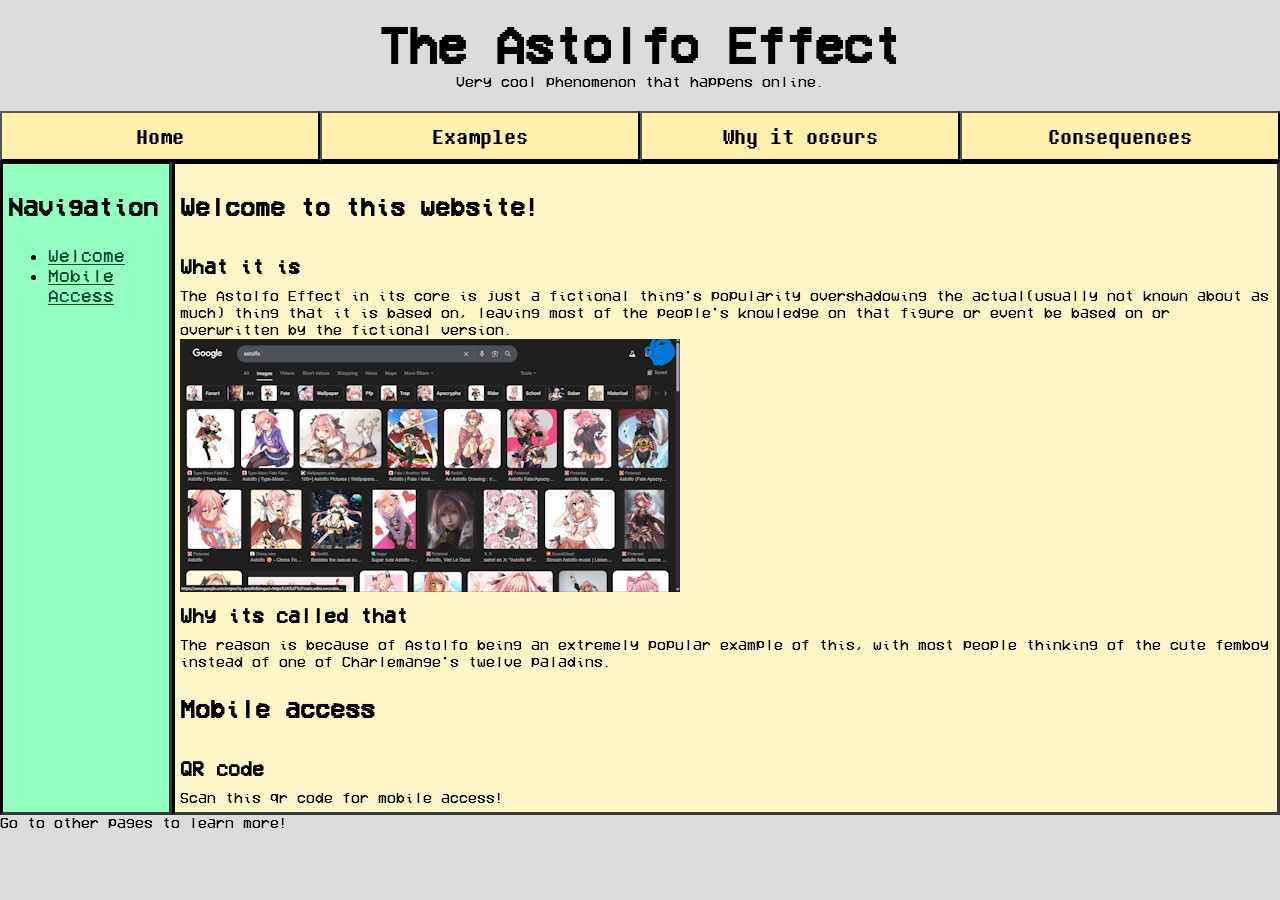
==== index.html @ c59fe976 "Add files via upload" ====
<!DOCTYPE html>
<html lang="en">
<head>
    <!--All the stuff in the head, like charset, viewport, title,and the js and css linking-->
    <meta charset="UTF-8">
    <meta name="viewport" content="width=device-width, initial-scale=1.0">
    <title>The Astolfo Effect</title>
    <link rel="stylesheet" href=" css/style.css">
    <script src="js/main.js" defer></script>
</head>
<body>
    <!--header-->
    <header>
        <h1>The Astolfo Effect</h1>
        <p>Very cool phenomenon that happens online.</p>
    </header>
    <!--buttons with ids to help navigate between the subtopics-->
    <nav class="pagenav">
        <button id="indexbtn">Home</button>
        <button id="examplesbtn">Examples</button>
        <button id="whybtn">Why it occurs</button>
        <button id="consequencesbtn">Consequences</button>
    </nav>
    <!--flex box to further split up the main in the nav in the main and the content-->
    <main class="mainflex">
        <!--main navigation where all the anchors are at-->
        <nav class="main navi">
                <h2>Navigation</h2>
                <!--unordered list to organise the anchors-->
                <ul>
                    <div class="indexnav">
                        <li><a href="#welcome">Welcome</a></li>
                        <li><a href="#mobile">Mobile Access</a></li> 
                    </div>
                    <div class="examplesnav">
                        <li><a href="#games">Games</a></li>
                        <li><a href="#shows">Media</a></li>
                        <li><a href="#minigame">Minigame</a></li>
                    </div>
                    <div class="whynav">
                        <li><a href="#things">Based off the same things</a></li>
                    </div>
                    <div class="consequencesnav">
                        <li><a href="#bad">Bad Consequences</a></li>
                        <li><a href="#good">Good Consequences</a></li>
                    </div>
                </ul>
                
        </nav> 
        <!--All the content-->
        <div class="main content">
            <!--just normal content here-->
            <div class="indexcontent">
                <section id="welcome">
                    <h2>Welcome to this website!</h2>
                    <article>
                        <h3>What it is</h3>
                        <p>The Astolfo Effect in its core is just a fictional thing's popularity overshadowing the actual(usually not known about as much) thing that it is based on, leaving most of the people's knowledge on that figure or event be based on or overwritten by the fictional version.</p>
                    </article>
                    <img alt="Astolfo Search" src="images/astolfo_search.png">
                    <article>
                        <h3>Why its called that</h3>
                        <p>The reason is because of Astolfo being an extremely popular example of this, with most people thinking of the cute femboy instead of one of Charlemange's twelve paladins.</p>
                    </article>
                </section>
                <section id="mobile">
                    <h2>Mobile access</h2>
                    <article>
                        <h3>QR code</h3>
                        <p>Scan this qr code for mobile access!</p>
                    </article>
                </section>
            </div>
            <div class="examplescontent">
                <section id="games">
                    <h2>Games</h2>
                    <!--examples article for this and the other articles are used for flexbox so i can split the coverart for the media and the words-->
                    <article class="examplesarticle">
                        <div class="series">
                            <h3>Fate/Grand Order</h3>
                            <p>Fate/Grand Order is a series with characters mostly based on historical and mythological figures, so a lot of less popular historical figures have been subject to the effect, for example, Astolfo, the character this is all named after being turned into a crazy femboy where he originally was a member of Charlemange's Twelve Paladins. Below are some more images of characters that have been impacted by the effect.</p>
                            <!--details and summary to hide and show the characters so as to not clog up the page too much when the browser does not want it-->
                            <details>
                                <summary>Characters</summary>
                                <!--ordered list to organise characters, using css sprites here since I will be reusing them for minigame so might as well cut down on storage-->
                                <ol>
                                    <li><img class="astolfo"><h3>Astolfo</h3></li>
                                    <li><img class="eresh"><h3>Ereshkigal</h3></li>
                                    <li><img class="gil"><h3>Gilgamesh</h3></li>
                                    <li><img class="douman"><h3>Ashiya Douman</h3></li>
                                </ol>
                            </details>    
                        </div>
                        <img alt="Fate/Grand Order" src="images/fgo.png" class="cover">
                    </article>
                    <!--examples article for this and the other articles are used for flexbox so i can split the coverart for the media and the words-->
                    <article class="examplesarticle">
                        <img alt="Limbus Company" src="images/limbus.png" class="cover">
                        <div class="series">
                            <h3>Limbus Company</h3>
                            <p>Limbus Company is a series made by Project Moon, with most of the characters being based on book characters, hence leading to most fans seeing the characters as their Limbus selves, rather than the actual characters they are based on.</p>
                            <!--details and summary to hide and show the characters so as to not clog up the page too much when the browser does not want it-->
                            <details>
                                <summary>Characters</summary>
                                <!--ordered list to organise characters, using css sprites here since I will be reusing them for minigame so might as well cut down on storage-->
                                <ol>
                                    <li><img class="yisang"><h3>Yi Sang</h3></li>
                                    <li><img class="sinclair"><h3>Sinclair</h3></li>
                                </ol>
                            </details>
                        </div>
                    </article>
                    <!--examples article for this and the other articles are used for flexbox so i can split the coverart for the media and the words-->
                    <article class="examplesarticle">
                        <div class="series">
                            <h3>Devil May Cry</h3>
                            <p>Devil May Cry is a character action game with characters based on the Divine Comedy, by Dante Alighieri. The main character is named Dante, after the poet himself, and his brother is named Vergil, a reference to Virgil, Dante's guide through hell. However, due to the massive popularity of Devil May Cry, it outshines the Divine Comedy for those not very interested in literature.</p>
                            <!--details and summary to hide and show the characters so as to not clog up the page too much when the browser does not want it-->
                            <details>
                                <summary>Characters</summary>
                                <!--ordered list to organise characters, using css sprites here since I will be reusing them for minigame so might as well cut down on storage-->
                                <ol>
                                    <li><img class="dante"><h3>Dante</h3></li>
                                    <li><img class="vergil"><h3>Vergil</h3></li>
                                </ol>
                            </details>
                        </div>
                        <img alt="Devil May Cry 5" src="images/dmc5.png" class="cover">
                    </article>
                </section>
                <section id="shows">
                    <h2>Anime/Shows/Movies</h2>
                    <!--examples article for this and the other articles are used for flexbox so i can split the coverart for the media and the words-->
                    <article class="examplesarticle">
                        <img alt="Uma Musume" src="images/uma.png" class="cover">
                        <div class="series">
                            <h3>Uma Musume</h3>
                            <p>Uma Musume is a series where the humanoid horsegirls enter a school for horsegirls to train racing. The horsegirls in this series is based on and named after real life racehorses, with their personalities, designs and characterisations all being based on their real life counterparts.</p>
                            <!--details and summary to hide and show the characters so as to not clog up the page too much when the browser does not want it-->
                            <details>
                                <summary>Characters</summary>
                                <!--ordered list to organise characters, using css sprites here since I will be reusing them for minigame so might as well cut down on storage-->
                                <ol>
                                    <li><img class="goldshi"><h3>Gold Ship</h3></li>
                                    <li><img class="haru"><h3>Haru Urara</h3></li>
                                    <li><img class="teio"><h3>Tokai Teio</h3></li>
                                </ol>
                            </details>
                        </div>
                    </article>
                    <!--examples article for this and the other articles are used for flexbox so i can split the coverart for the media and the words-->
                    <article class="examplesarticle">
                        <div class="series">
                            <h3>300</h3>
                            <p>This movie is a retelling of the Battle of Thermopylae, where Leonidas of Sparta led 300 men into a battle where they are outmatched and won via different methods. This movie contributes to the Astolfo Effect because of the portrayal of Leonidas, where the movie took some liberties and this is how most people learnt about the legend in the first place.</p>
                            <!--details and summary to hide and show the characters so as to not clog up the page too much when the browser does not want it-->
                            <details>
                                <summary>Characters</summary>
                                <!--ordered list to organise characters, using css sprites here since I will be reusing them for minigame so might as well cut down on storage-->
                                <ol>
                                    <li><img class="leonidas"><h3>Leonidas</h3></li>
                                </ol>
                            </details>
                        </div>
                        <img alt="300 Movie" src="images/poster300.png" class="cover">
                    </article>
                </section>
                <section id="minigame">
                    <h2>Minigame!</h2>
                    <h3>Input Your Name Here:</h3>
                    <!--text input to input name so that the like past quiz history can show-->
                    <input type="text" id="nameinput">
                    <h3>Difficulty</h3>
                    <!--difficult drop down to pick difficulty-->
                    <select id="difficulty">
                        <option value="1">Easy</option>
                        <option value="2">Medium</option>
                        <option value="3">Hard</option>
                    </select>
                    <br>
                    <!--Start game button-->
                    <button id="gamestartbtn">Start Game</button>
                    <!--An area for minigames, this div in css has width and height so it kind of acts like a "game zone"-->
                    <div class="minigamearea">
                        <!--score and timer ui-->
                        <div id="score">Score:</div>
                        <div id="timer">0</div>
                        <h3>Who is this?</h3>
                        <!--image where i will add css sprites onto it by adding and removing sprite classes to ask which charcter is it-->
                        <img id="gameqn">
                        <!--div where i will appendchild in js to create the randomised options-->
                        <div id="minigameoptions">
                        </div>
                    </div>
                    <h2>History</h2>
                    <!--div where i put past run names and scores here-->
                    <div id="history"></div>
                </section>
            </div>
            <div class="whycontent">
                <section id="things">
                    <!--not much content here sadly so nothing to talk about-->
                    <h2>Based off the same things</h2>
                    <article>
                        <h3>Famous historical figures</h3>
                        <p>A lot of media are retellings of famous historical events of myths, or the fact that a lot of characters are based on said historical figures too. Thus when such series starts talking about less popular historical figures with less depictions of them beforehand, the series could end up overshadowing the original figure's popularity or the search engines would prefer the fictional character over the actual historical figure. Thus as a result this would lead to the effect taking place. This can also happen when extremely popular series take on figures as the massive fanbase can eventually flood out the mainstream all of their content.</p>
                    </article>
                    <article>
                        <h3>Mythological Creatures</h3>
                        <p>Some real life mythological creatures also are not immune to that. A lot of games like to base off said creatures while making their monsters or races, leading to the original intepretations also getting lost.</p>
                    </article>
                    <article>
                        <h3>Uma Musume</h3>
                        <p>This is kind of an exception but it still applies. This is because there is an anime/game series called Uma Musume which are based off real life japanese race horses, where they turn said race horses into anime girls. The horses do not really get fully overshadowed, but the anime girls are what most people associate the names with rather than the actual horses.</p>
                    </article>
                </section>
            </div>
            <div class="consequencescontent">
                <!--just normal content here-->
                <section id="bad">
                    <h2>Bad consequences</h2>
                    <img alt="Astolfo Search" src="images/astolfo_search.png">
                    <article>
                        <h3>Harder to find info</h3>
                        <p>If you are trying to find info or images of the actual thing, it will be harder because of the search algorithms flooding it with the fictional counterpart instead of the real deal, leading to scholars or people trying to research having a harder time.</p>
                    </article>
                    <article>
                        <h3>Misrepresentation</h3>
                       <p>Sometimes fictional works take some liberties with their characters, thus leading to misrepresentation of some things. For example, Gilgamesh the historical figure, is said to be a wild man who has superhuman strength and dark hair, whereas the fate interpretation has him mainly use his treasury as bullets and has him have a slender build with blonde hair.</p>
                    </article>
                </section>
                <section id="good">
                    <h2>Good consequences</h2>
                    <!--flex box here to put the image-->
                    <div class="goodflex">
                        <div class="goodcontent">
                            <article>
                                <h3>Spreads knowledge of that thing</h3>
                                <p>Sometimes when people find out of a historical figure, place, or whatever from fiction, they would want to find out about the actual thing. Thus, this leads to higher preservation as more people learn and become more knowledgable about it, all because of them getting to know about it from the fictional world its in.</p>
                            </article>
                            <article>
                                <h3>Real life impact</h3>
                                <p>Sometimes when it happens to something that is currently existing, fans might support that actual thing. For example, the real life Haru Urara horse that was made into a character in Uma Musume got a big global following after the release of the Uma Musuma game globally, leading to the fans donating 2.5 metric tons of hay to the old horse who is retired right now.</p>
                            </article>
                        </div>
                        <img alt="Real life Haru" src="images/haru.png" class="haruimg">
                    </div>
                </section>
            </div>
        </div>
        
    </main>
    <footer><p>Go to other pages to learn more!</p></footer>
</body>
</html>
---- css/style.css ----
/*css sprite class setup*/
.astolfo, .goldshi, .haru, .eresh, .teio, .gil, .douman, .sinclair, .leonidas,  .yisang, .vergil, .dante{
  height: 240px;
  width: 240px;
  background-image: url('../images/charactersheet.png');
  background-repeat: no-repeat;
  border: 5px inset white;
}
.astolfo {
  background-position: 0px 0px;
}
.goldshi{
  background-position: -240px 0px;
}
.haru {
  background-position: -480px 0px;
}
.eresh{
  background-position: -720px 0px;
}
.teio {
  background-position: 0px -240px;
}
.gil{
  background-position: -240px -240px;
}
.douman {
  background-position: -480px -240px;
}
.sinclair{
  background-position: -720px -240px;
}
.leonidas {
  background-position: -0px -480px;
}
.yisang {
  background-position: -240px -480px;
}
.vergil{
  background-position: -480px -480px;
}
.dante {
  background-position: -720px -480px;
}

/*set up fonts*/
@font-face {
  font-family: vcrosdmono;
  src: url("../fonts/VCR_OSD_MONO.ttf");
}
@font-face {
  font-family: dtm;
  src: url("../fonts/DTM-Mono.otf");
}

/*spin animation class*/
.spin{
  animation-name: speen;
  animation-duration: 0.25s;
  animation-timing-function: linear;
  animation-iteration-count: infinite;
}
@keyframes speen{
  0%{rotate:0}
  25%{rotate:90deg}
  50%{rotate:180deg}
  75%{rotate:270deg}
  100%{rotate:360deg}
}
/*just setting font sizes, image widths, font family and all the basic css styling*/
*{
  font-family:vcrosdmono;
  box-sizing:border-box; 
  margin:0;
}

img{
  max-width: 100%;
}

h1{
  font-size:50px;
}

h2{
  padding: 25px 0 25px 0;
  font-size:25px;
}

h3{
  padding: 10px 0 10px 0;
  font-size:20px;
}

h4{
  font-size:18px;
}

p{
  font-size:15px;
}
details{
  font-family: dtm;
  font-size: 20px;
  color:rgb(5, 12, 94);
}
summary{
  font-family:dtm;
  font-size: 20px;
  color:rgb(5, 12, 94);
}

body{
  background:rgb(220, 220, 220);
}

header, footer {
  width:100%;
}
header{
    padding-top: 20px;
    padding-bottom: 20px;
    text-align:center;
}
.mainflex {
 display: flex;
 flex-wrap: wrap;
 justify-content: center;
}

/*flex boxes*/
.main {
  padding:5px;
  border:3px inset rgba(60,55,57,255);
}
.navi{
  flex:1;
  background:rgb(146, 255, 193);
}
.content{
  flex:7;
  background:rgb(255, 246, 199);
}

button{
  height:50px;
  font-size: 20px;;
  font-family: dtm;
  background: rgb(255, 241, 172);
}
/*hover and transition for button*/
button:hover{
  font-size:30px;
  background:black;
  color: white;
  transition-duration: 1s;
}
a{
  font-size: 18px;
  color:rgb(8, 70, 48);
}
a:hover{
  color:rgb(6, 6, 134);
  transition-duration: 1s;
}
/*flex boxes*/
.pagenav{
  display: flex;
  flex-wrap: wrap;
  justify-content: center;
}
#indexbtn{
  flex:1;
}
#examplesbtn{
  flex:1;
}
#whybtn{
  flex:1;
}
#consequencesbtn{
  flex:1;
}

/*flex boxes*/
.examplesarticle{
  margin:10px 0px 10px 0px;
  border:6px outset rgb(225, 194, 91);
  display: flex;
  flex-wrap: wrap;
  justify-content: center;
}
.series{
  padding: 0 10px 0 10px;
  flex:5;
}
.cover{
  height:100%;
  flex:1;
}

/*flex boxes*/
.goodflex{
  display: flex;
  flex-wrap: wrap;
  justify-content: center;
}

.goodcontent{
  flex:1;
}

.haruimg{
  flex:1;
  width:100%;
}


#minigame{
  text-align: center;
}

#nameinput{
  font-size:20px;
  width:100%;
  height:35px; 
}

#difficulty{
  font-size:20px;
  width:250px;
  max-width: 100%;
  height:50px;
}
/*minigame area width and height as a "box" for the minigame*/
.minigamearea{
  text-align: center;
  border: 10px outset gray;
  margin: 25px 0px 25px 0px;
  width:400px;
  height: 700px;
  background:white;
}
#gameqn{
  margin-top:50px;
}
.option{
  display:inline-block;
  border:3px solid black;
  text-align:center;
  font-size:20px;
  font-family: dtm;
  background: rgb(140, 140, 140);
  width:200px;
  height:50px;
}
/*made both inline so that they can be enxt to each other*/
#timer{
  width:40%;
  display: inline-block;
  font-size:20px;
  text-align: right;
}
#score{
  width:40%;
  display: inline-block;
  font-size:20px;
  text-align: left;
}
#gamestartbtn{
  margin-top: 20px;
  background: rgb(0, 157, 255);
}
/*transition and hover for the game start button*/
#gamestartbtn:hover{
  font-size: 20px;
  background:black;
  color: white;
  transition-duration: 1s;
}
/*position relative so that it can move around in the game*/
#minigameoptions{
  position:relative;
}

.history{
  font-size:20px;
  background: rgb(12, 204, 127);
  border:5px solid black;
  padding:10px 0 10px 0;
}
/*rwd for mobile*/
@media (max-width:800px){
#indexbtn{
  flex:100%;
}
#examplesbtn{
  flex:100%;
}
#whybtn{
  flex:100%;
}
#consequencesbtn{
  flex:100%;
}
h1{
  font-size:30px;
}

h2{
  padding: 25px 0 25px 0;
  font-size:18px;
}

h3{
  padding: 10px 0 10px 0;
  font-size:15px;
}

h4{
  font-size:10px;
}

p{
  font-size:10px;
}
details{
  font-family: dtm;
  font-size: 10px;
}
summary{
  font-family:dtm;
  font-size: 10px;
}
#mobile{
  display:none;
}
.navi{
  text-align: center;
  flex:100%;
}
.content{
  flex:100%;
}
.series{
  flex:100%;
}
.cover{
  width:100%;
  flex:100%;
}

}
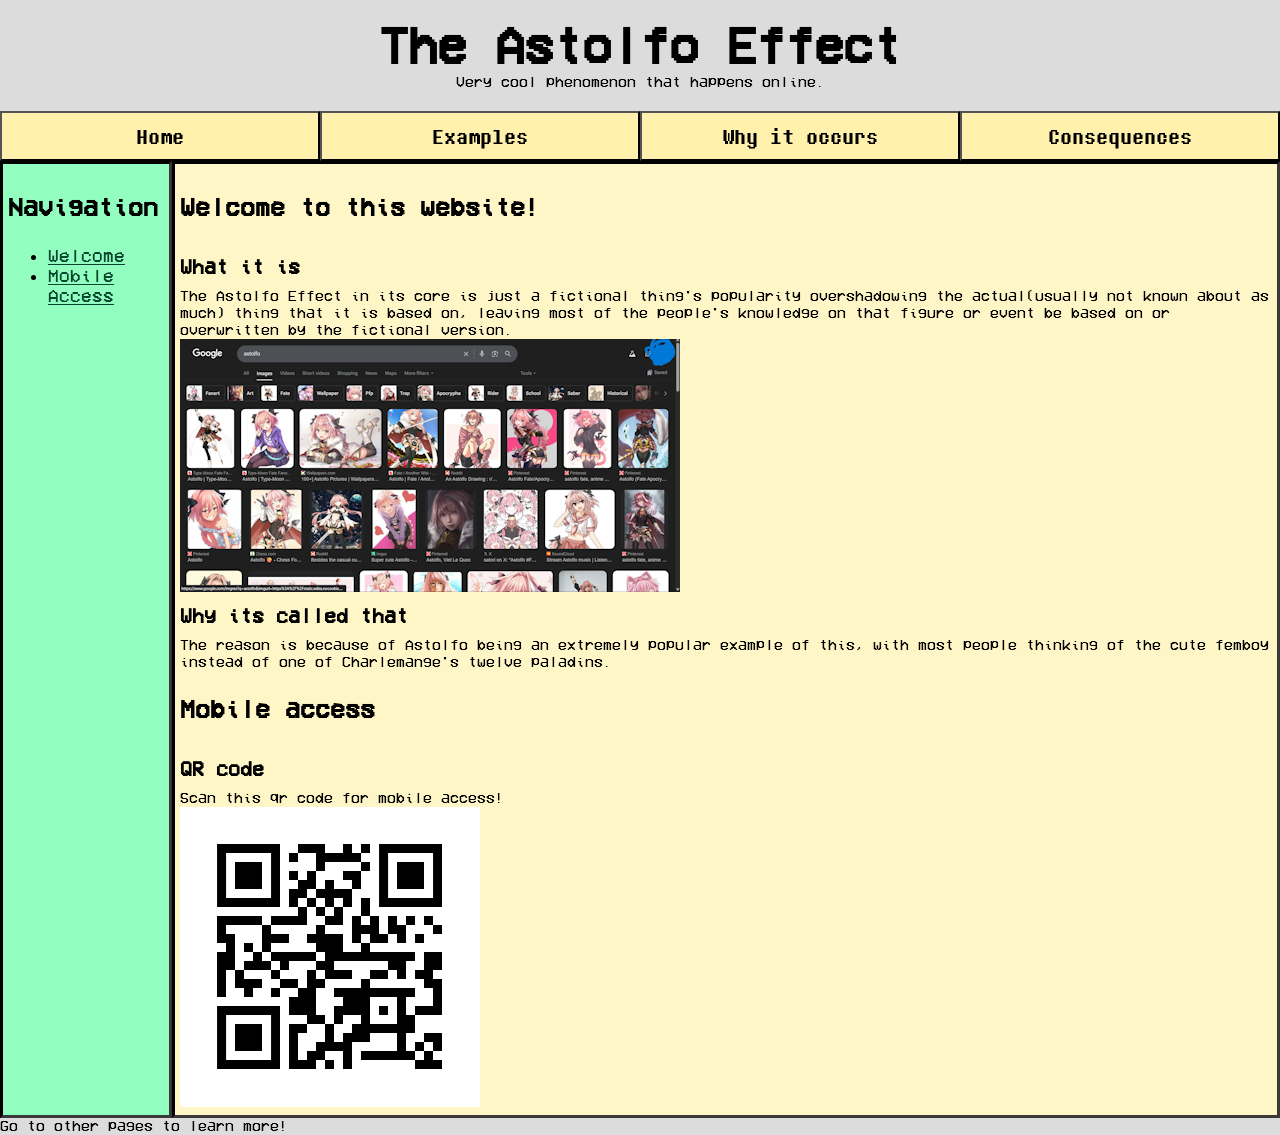
==== commit 87870286: "Add files via upload" ====
--- a/index.html
+++ b/index.html
@@ -3,7 +3,10 @@
 <head>
     <!--All the stuff in the head, like charset, viewport, title,and the js and css linking-->
     <meta charset="UTF-8">
-    <meta name="viewport" content="width=device-width, initial-scale=1.0">
+    <meta name="viewport" content="width=device-width, initial-scale=1.0,maximum-scale=1,user-scalable=no">
+    <meta name="mobile-web-app-capable" content="yes">
+    <meta name="apple-mobile-web-app-capable" content="yes">
+    <link rel="icon" type="image/x-icon" href="icon.ico">
     <title>The Astolfo Effect</title>
     <link rel="stylesheet" href=" css/style.css">
     <script src="js/main.js" defer></script>
@@ -68,6 +71,7 @@
                     <article>
                         <h3>QR code</h3>
                         <p>Scan this qr code for mobile access!</p>
+                        <img alt="Mobile QR" src="images/qrcode.png">
                     </article>
                 </section>
             </div>
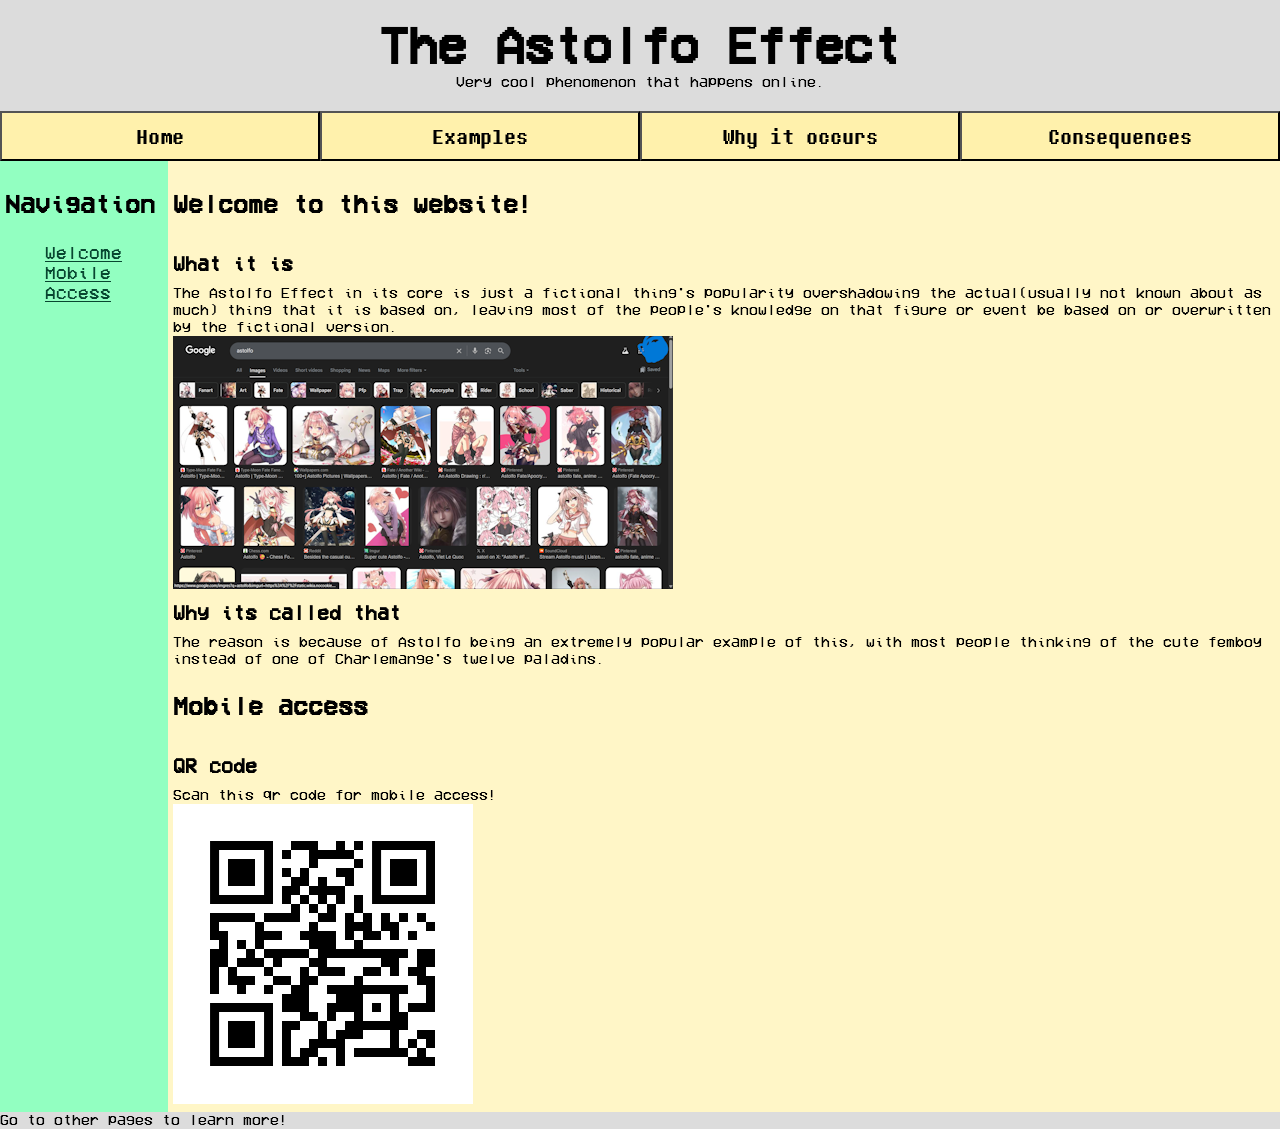
==== commit 614cf708: "Add files via upload" ====
--- a/index.html
+++ b/index.html
@@ -3,7 +3,7 @@
 <head>
     <!--All the stuff in the head, like charset, viewport, title,and the js and css linking-->
     <meta charset="UTF-8">
-    <meta name="viewport" content="width=device-width, initial-scale=1.0,maximum-scale=1,user-scalable=no">
+    <meta name="viewport" content="width=device-width, initial-scale=1.0,maximum-scale=1">
     <meta name="mobile-web-app-capable" content="yes">
     <meta name="apple-mobile-web-app-capable" content="yes">
     <link rel="icon" type="image/x-icon" href="icon.ico">
@@ -31,22 +31,14 @@
                 <h2>Navigation</h2>
                 <!--unordered list to organise the anchors-->
                 <ul>
-                    <div class="indexnav">
-                        <li><a href="#welcome">Welcome</a></li>
-                        <li><a href="#mobile">Mobile Access</a></li> 
-                    </div>
-                    <div class="examplesnav">
-                        <li><a href="#games">Games</a></li>
-                        <li><a href="#shows">Media</a></li>
-                        <li><a href="#minigame">Minigame</a></li>
-                    </div>
-                    <div class="whynav">
-                        <li><a href="#things">Based off the same things</a></li>
-                    </div>
-                    <div class="consequencesnav">
-                        <li><a href="#bad">Bad Consequences</a></li>
-                        <li><a href="#good">Good Consequences</a></li>
-                    </div>
+                    <li class="indexnav"><a href="#welcome">Welcome</a></li>
+                    <li class="indexnav"><a href="#mobile">Mobile Access</a></li> 
+                    <li class="examplesnav"><a href="#games">Games</a></li>
+                    <li class="examplesnav"><a href="#shows">Media</a></li>
+                    <li class="examplesnav"><a href="#minigame">Minigame</a></li>
+                    <li class="whynav"><a href="#things">Based off the same things</a></li>
+                    <li class="consequencesnav"><a href="#bad">Bad Consequences</a></li>
+                    <li class="consequencesnav"><a href="#good">Good Consequences</a></li>
                 </ul>
                 
         </nav> 
@@ -88,10 +80,10 @@
                                 <summary>Characters</summary>
                                 <!--ordered list to organise characters, using css sprites here since I will be reusing them for minigame so might as well cut down on storage-->
                                 <ol>
-                                    <li><img class="astolfo"><h3>Astolfo</h3></li>
-                                    <li><img class="eresh"><h3>Ereshkigal</h3></li>
-                                    <li><img class="gil"><h3>Gilgamesh</h3></li>
-                                    <li><img class="douman"><h3>Ashiya Douman</h3></li>
+                                    <li><div class="astolfo"></div><h3>Astolfo</h3></li>
+                                    <li><div class="eresh"></div><h3>Ereshkigal</h3></li>
+                                    <li><div class="gil"></div><h3>Gilgamesh</h3></li>
+                                    <li><div class="douman"></div><h3>Ashiya Douman</h3></li>
                                 </ol>
                             </details>    
                         </div>
@@ -108,8 +100,8 @@
                                 <summary>Characters</summary>
                                 <!--ordered list to organise characters, using css sprites here since I will be reusing them for minigame so might as well cut down on storage-->
                                 <ol>
-                                    <li><img class="yisang"><h3>Yi Sang</h3></li>
-                                    <li><img class="sinclair"><h3>Sinclair</h3></li>
+                                    <li><div class="yisang"></div><h3>Yi Sang</h3></li>
+                                    <li><div class="sinclair"></div><h3>Sinclair</h3></li>
                                 </ol>
                             </details>
                         </div>
@@ -124,8 +116,8 @@
                                 <summary>Characters</summary>
                                 <!--ordered list to organise characters, using css sprites here since I will be reusing them for minigame so might as well cut down on storage-->
                                 <ol>
-                                    <li><img class="dante"><h3>Dante</h3></li>
-                                    <li><img class="vergil"><h3>Vergil</h3></li>
+                                    <li><div class="dante"></div><h3>Dante</h3></li>
+                                    <li><div class="vergil"></div><h3>Vergil</h3></li>
                                 </ol>
                             </details>
                         </div>
@@ -145,9 +137,9 @@
                                 <summary>Characters</summary>
                                 <!--ordered list to organise characters, using css sprites here since I will be reusing them for minigame so might as well cut down on storage-->
                                 <ol>
-                                    <li><img class="goldshi"><h3>Gold Ship</h3></li>
-                                    <li><img class="haru"><h3>Haru Urara</h3></li>
-                                    <li><img class="teio"><h3>Tokai Teio</h3></li>
+                                    <li><div class="goldshi"></div><h3>Gold Ship</h3></li>
+                                    <li><div class="haru"></div><h3>Haru Urara</h3></li>
+                                    <li><div class="teio"></div><h3>Tokai Teio</h3></li>
                                 </ol>
                             </details>
                         </div>
@@ -162,7 +154,7 @@
                                 <summary>Characters</summary>
                                 <!--ordered list to organise characters, using css sprites here since I will be reusing them for minigame so might as well cut down on storage-->
                                 <ol>
-                                    <li><img class="leonidas"><h3>Leonidas</h3></li>
+                                    <li><div class="leonidas"></div><h3>Leonidas</h3></li>
                                 </ol>
                             </details>
                         </div>
@@ -190,8 +182,8 @@
                         <div id="score">Score:</div>
                         <div id="timer">0</div>
                         <h3>Who is this?</h3>
-                        <!--image where i will add css sprites onto it by adding and removing sprite classes to ask which charcter is it-->
-                        <img id="gameqn">
+                        <!--div where i will add css sprites onto it by adding and removing sprite classes to ask which charcter is it-->
+                        <div id="gameqn"></div>
                         <!--div where i will appendchild in js to create the randomised options-->
                         <div id="minigameoptions">
                         </div>
--- a/css/style.css
+++ b/css/style.css
@@ -61,7 +61,6 @@
   animation-iteration-count: infinite;
 }
 @keyframes speen{
-  0%{rotate:0}
   25%{rotate:90deg}
   50%{rotate:180deg}
   75%{rotate:270deg}
@@ -131,7 +130,6 @@
 /*flex boxes*/
 .main {
   padding:5px;
-  border:3px inset rgba(60,55,57,255);
 }
 .navi{
   flex:1;
